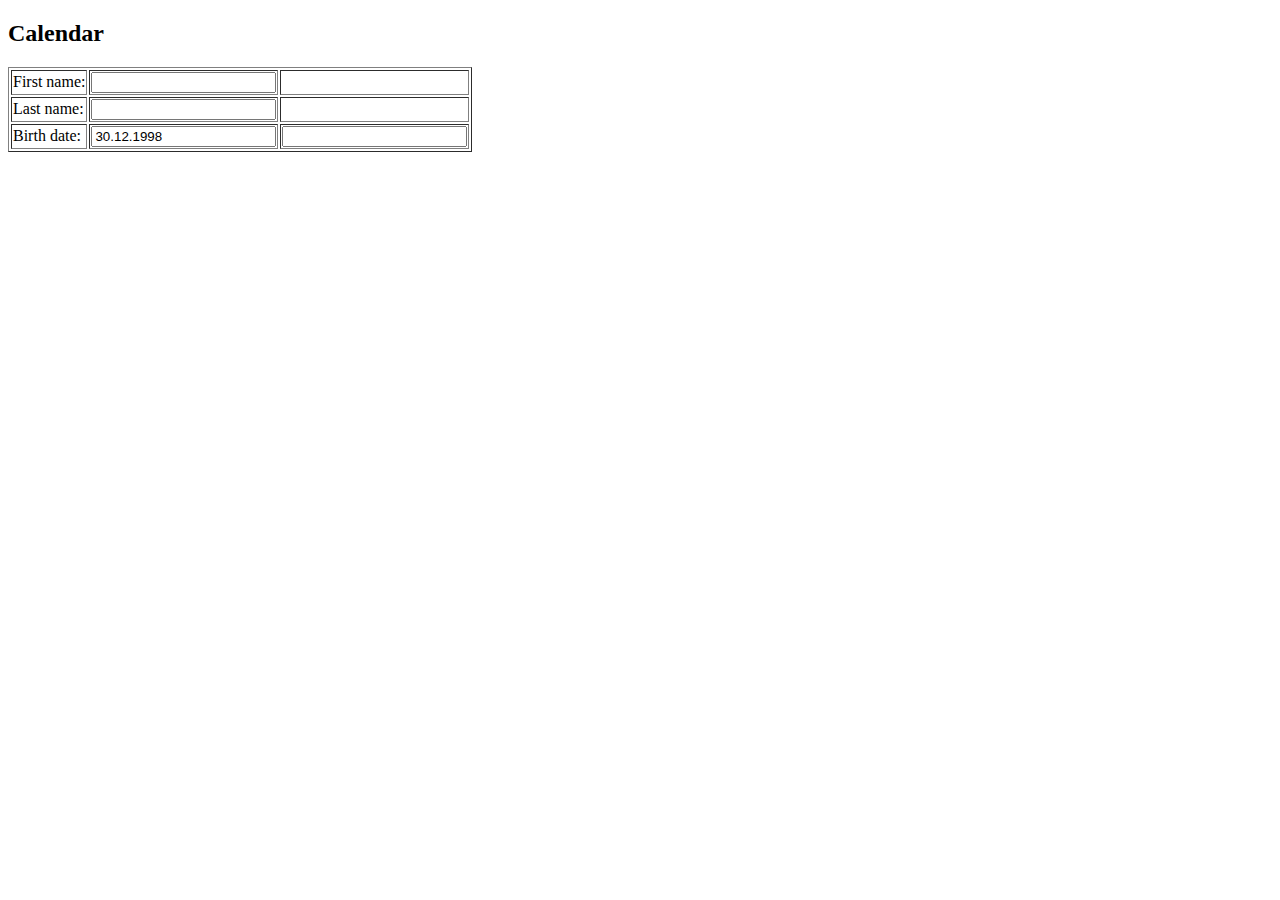
==== index.html @ 3a6dac27 "Add files via upload" ====
<!DOCTYPE html>
<html lang="en">
<head>
<title>Calendar</title>

<meta http-equiv="content-type" content="text/html; charset=utf-8"/>


<link rel="stylesheet" href="calendar.css?d=3671556" type="text/css"/>

<script type='text/JavaScript' src='calendar.js'></script>

<script type='text/JavaScript'>
var config = {
  format: 'd.m.Y',
  start_year: 1970,
  end_year: 2030
};

window.onload = function () {
  SimpleCalendar.init_field("begin_date", config);
  SimpleCalendar.init_field("end_date", config);
}

</script>

</head>

<body class="">
<h2>Calendar</h2>

<table border="1">
<tr>
  <td>First name:</td>
  <td><input type="text" name="first_name" id="first_name"></td>
  <td></td>
</tr>
<tr>
  <td>Last name:</td>
  <td><input type="text" name="last_name" id="last_name"></td>
  <td></td>
</tr>
<tr>
  <td>Birth date:</td>
  <td><input type="text" name="begin_date" id="begin_date" value="30.12.1998"></td>
  <td><input type="text" name="end_date" id="end_date"></td>
</tr>
</table>

</body>
</html>
---- calendar.css ----
.calendar_container
{
  display: none;
  position: absolute;
  top: 0px;
  left: 0px;
  border: 1px solid gray;
  background-color: white;
  -webkit-box-shadow: 5px 5px 10px #000000;
     -moz-box-shadow: 5px 5px 10px #000000;
          box-shadow: 5px 5px 10px #000000;
  z-index: 10;
}

.calendar_container table
{
  border-spacing: 1px;
  border-collapse: separate;
}

.calendar_container select
{
  font-family: Arial;
  font-size: 11px;
  border: 1px solid #cccccc;
  background-color: white;
  /* for Firefox */
  -moz-appearance: none;
  /* for Chrome */
  -webkit-appearance: none;
}

.calendar_container select::-ms-expand
{
  display: none;
}

.calendar_container td
{
  width: 24px;
  height: 20px;
  border: 0px;
  cursor: pointer;
  opacity: 0.8;
  text-align: center;
  vertical-align: middle;
  font-family: Arial;
  font-size: 11px;
}

.calendar_container td.calendar_head
{
  background-color:#5182B5;
  background-image:-webkit-gradient(linear,50% 0,50% 100%,color-stop(0%,#386CA3),color-stop(100%,#729CC6));
  background-image:-webkit-linear-gradient(top,#386CA3,#729CC6);
  background-image:-moz-linear-gradient(top,#386CA3,#729CC6);
  background-image:-o-linear-gradient(top,#386CA3,#729CC6);
  background-image:-ms-linear-gradient(top,#386CA3,#729CC6);
  background-image:linear-gradient(top,#386CA3,#729CC6);
  vertical-align: center;
  padding-top: 3px;
  padding-bottom: 5px;
}

.calendar_container td.weekday
{
  background-color: #bbbbbb;
  font-weight: bold;
  height: 16px;
}

.calendar_container button.arrow_right,
.calendar_container button.arrow_left
{
  outline: none;
  resize: none;
  outline-width: 0;
  cursor: pointer;
  border: 0;
  width: 24px;
  background-color: transparent;
  color: white;
  padding: 0px;
  text-align: center;
}

.calendar_container button.arrow_left
{
  transform: scale(-1, 1);
}

.calendar_container select.month_selector,
.calendar_container select.year_selector
{
  outline: none;
  resize: none;
  cursor: pointer;
  outline-width: 0;
  padding: 0px;
  
}

.calendar_container select.month_selector
{
  width: 90px;
  text-align-last: center;
  margin-right: 3px;
}

.calendar_container select.year_selector
{
  width: 42px;
  text-align-last: center;
}

.calendar_container td.day
{
  background-color: #88D1F1;
}

.calendar_container td.other_month
{
  background-color: #eeeeee; 
}

.calendar_container td.day.weekend
{
  background-color: #87C540; 
}

.calendar_container td.other_month.weekend
{
  background-color: #dcdcdc; 
}

.calendar_container td.day.today
{
  background-color: #FFD96A; 
}

.calendar_container td.day.selected_date
{
  background-color: #4577AB; 
  color: white;
  font-weight: bold;
}

.calendar_container td.day:hover
{
  opacity: 1;
  background-color: #4577AB; 
  color: white;
}
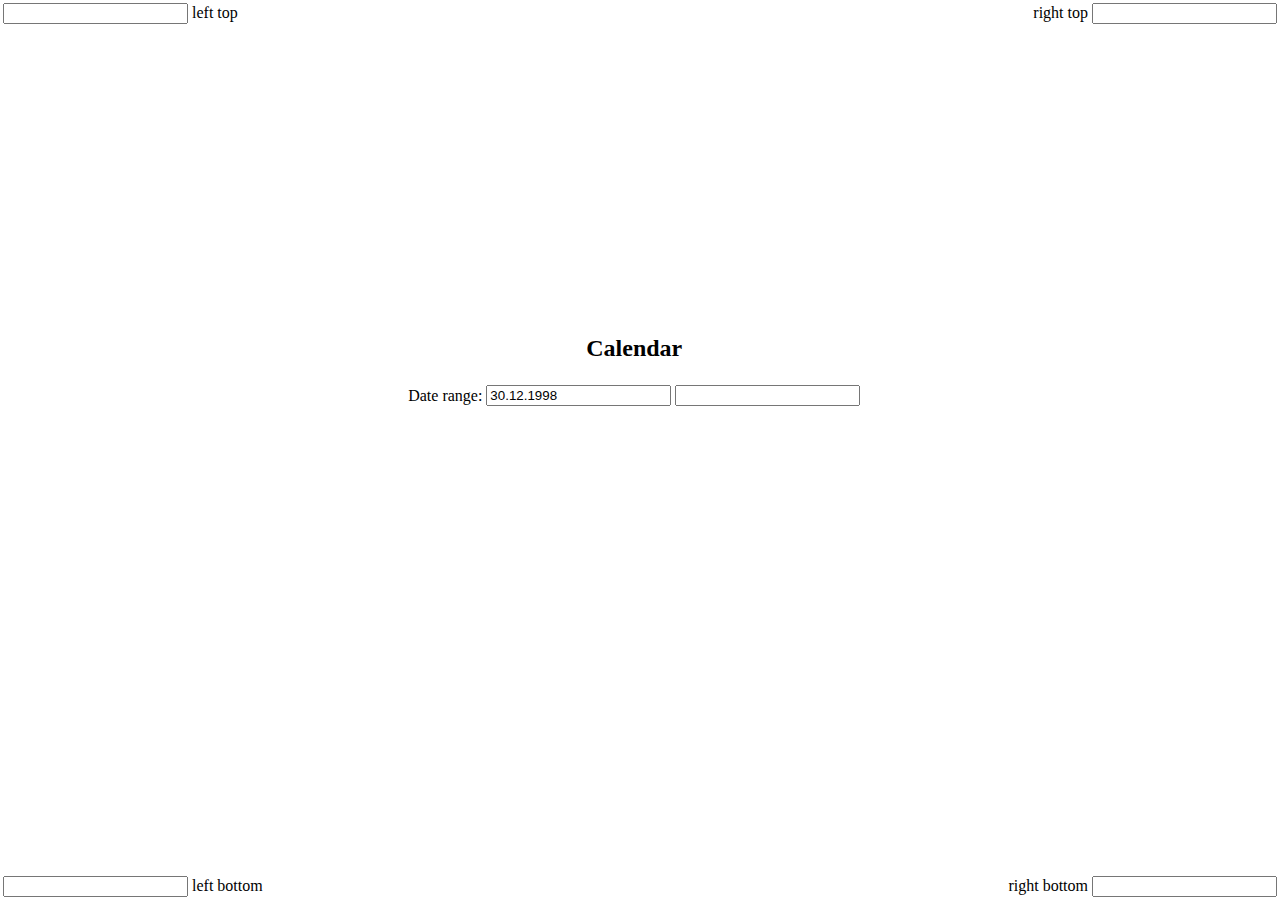
==== commit f9bf66c7: "Mobile design added" ====
--- a/index.html
+++ b/index.html
@@ -1,5 +1,5 @@
 <!DOCTYPE html>
-<html lang="en">
+<html lang="en" style="height:100%">
 <head>
 <title>Calendar</title>
 
@@ -18,34 +18,58 @@
 };
 
 window.onload = function () {
-  SimpleCalendar.init_field("begin_date", config);
-  SimpleCalendar.init_field("end_date", config);
+  SimpleCalendar.assign("begin_date", config);
+  SimpleCalendar.assign("end_date", config);
+
+  SimpleCalendar.assign("date11", config);
+  SimpleCalendar.assign("date12", config);
+  SimpleCalendar.assign("date21", config);
+  SimpleCalendar.assign("date22", config);
 }
 
 </script>
 
 </head>
 
-<body class="">
-<h2>Calendar</h2>
+<body style="height:100%;padding:0;margin:0;position: relative">
+<table style="width:100%;height:100%">
+<tr>
+<td style="vertical-align: top;text-align:left">
+<input type="text" name="date11" id="date11"> left top
+</td>
+<td style="text-align: center">
 
-<table border="1">
-<tr>
-  <td>First name:</td>
-  <td><input type="text" name="first_name" id="first_name"></td>
-  <td></td>
+  <h2>Calendar</h2>
+  
+  <table style="margin:0 auto">
+  <tr>
+    <td>Date range:</td>
+    <td><input type="text" name="begin_date" id="begin_date" value="30.12.1998"></td>
+    <td><input type="text" name="end_date" id="end_date"></td>
+  </tr>
+  </table>
+
+
+</td>
+<td style="vertical-align: top;text-align:right">
+right top <input type="text" name="date12" id="date12"> 
+</td>
 </tr>
 <tr>
-  <td>Last name:</td>
-  <td><input type="text" name="last_name" id="last_name"></td>
-  <td></td>
-</tr>
-<tr>
-  <td>Birth date:</td>
-  <td><input type="text" name="begin_date" id="begin_date" value="30.12.1998"></td>
-  <td><input type="text" name="end_date" id="end_date"></td>
+<td style="vertical-align: bottom;text-align:left">
+<input type="text" name="date21" id="date21"> left bottom 
+</td>
+<td>
+
+</td>
+<td style="vertical-align: bottom;text-align:right">
+right bottom <input type="text" name="date22" id="date22">
+
+</td>
 </tr>
 </table>
 
+
+
 </body>
 </html>--- a/calendar.css
+++ b/calendar.css
@@ -1,154 +1,198 @@
-.calendar_container
-{
-  display: none;
-  position: absolute;
-  top: 0px;
-  left: 0px;
-  border: 1px solid gray;
-  background-color: white;
-  -webkit-box-shadow: 5px 5px 10px #000000;
-     -moz-box-shadow: 5px 5px 10px #000000;
-          box-shadow: 5px 5px 10px #000000;
-  z-index: 10;
+.calendar_container {
+    display: none;
+    position: absolute;
+    top: 0px;
+    left: 0px;
+    border: 1px solid gray;
+    background-color: white;
+    -webkit-box-shadow: 5px 5px 10px #000000;
+    -moz-box-shadow: 5px 5px 10px #000000;
+    box-shadow: 5px 5px 10px #000000;
+    z-index: 10000000;
 }
 
-.calendar_container table
-{
-  border-spacing: 1px;
-  border-collapse: separate;
+.calendar_container table {
+    border-spacing: 1px;
+    border-collapse: separate;
 }
 
-.calendar_container select
-{
-  font-family: Arial;
-  font-size: 11px;
-  border: 1px solid #cccccc;
-  background-color: white;
-  /* for Firefox */
-  -moz-appearance: none;
-  /* for Chrome */
-  -webkit-appearance: none;
+.calendar_container select::-ms-expand {
+    display: none;
 }
 
-.calendar_container select::-ms-expand
-{
-  display: none;
+body .calendar_container td {
+    width: 24px;
+    height: 20px;
+    border: 0px;
+    cursor: pointer;
+    opacity: 0.8;
+    text-align: center;
+    vertical-align: middle;
+    font-family: Arial;
+    font-size: 11px;
+    color: black !important;
+    font-weight: normal !important;
 }
 
-.calendar_container td
-{
-  width: 24px;
-  height: 20px;
-  border: 0px;
-  cursor: pointer;
-  opacity: 0.8;
-  text-align: center;
-  vertical-align: middle;
-  font-family: Arial;
-  font-size: 11px;
+.calendar_container td.calendar_head {
+    background-color: #5182B5;
+    background-image: -webkit-gradient(linear, 50% 0, 50% 100%, color-stop(0%, #386CA3), color-stop(100%, #729CC6));
+    background-image: -webkit-linear-gradient(to top, #386CA3, #729CC6);
+    background-image: -moz-linear-gradient(to top, #386CA3, #729CC6);
+    background-image: -o-linear-gradient(to top, #386CA3, #729CC6);
+    background-image: -ms-linear-gradient(to top, #386CA3, #729CC6);
+    background-image: linear-gradient(to top, #386CA3, #729CC6);
+    vertical-align: top;
+    padding-top: 2px;
+    padding-bottom: 5px;
 }
 
-.calendar_container td.calendar_head
-{
-  background-color:#5182B5;
-  background-image:-webkit-gradient(linear,50% 0,50% 100%,color-stop(0%,#386CA3),color-stop(100%,#729CC6));
-  background-image:-webkit-linear-gradient(top,#386CA3,#729CC6);
-  background-image:-moz-linear-gradient(top,#386CA3,#729CC6);
-  background-image:-o-linear-gradient(top,#386CA3,#729CC6);
-  background-image:-ms-linear-gradient(top,#386CA3,#729CC6);
-  background-image:linear-gradient(top,#386CA3,#729CC6);
-  vertical-align: center;
-  padding-top: 3px;
-  padding-bottom: 5px;
-}
-
-.calendar_container td.weekday
-{
-  background-color: #bbbbbb;
-  font-weight: bold;
-  height: 16px;
+.calendar_container td.weekday {
+    background-color: #bbbbbb;
+    font-weight: bold;
+    height: 16px;
 }
 
 .calendar_container button.arrow_right,
-.calendar_container button.arrow_left
-{
-  outline: none;
-  resize: none;
-  outline-width: 0;
-  cursor: pointer;
-  border: 0;
-  width: 24px;
-  background-color: transparent;
-  color: white;
-  padding: 0px;
-  text-align: center;
+.calendar_container button.arrow_left {
+    outline: none;
+    resize: none;
+    outline-width: 0;
+    cursor: pointer;
+    border: 0;
+    width: 24px;
+    background-color: transparent;
+    color: white;
+    padding: 0px;
+    text-align: center;
+    box-sizing: border-box;
+    min-width: inherit;
+    height: 18px;
+    display: inline-block;
+    margin: 0;
 }
 
-.calendar_container button.arrow_left
-{
-  transform: scale(-1, 1);
+.calendar_container button.arrow_left {
+    transform: scale(-1, 1);
 }
 
 .calendar_container select.month_selector,
-.calendar_container select.year_selector
-{
-  outline: none;
-  resize: none;
-  cursor: pointer;
-  outline-width: 0;
-  padding: 0px;
-  
+.calendar_container select.year_selector {
+    font-family: Arial;
+    font-size: 11px;
+    border: 1px solid #cccccc;
+    background-color: white;
+    /* for Firefox */
+    -moz-appearance: none;
+    /* for Chrome */
+    -webkit-appearance: none;
+    box-sizing: border-box;
+    display: inline-block;
+    outline: none;
+    resize: none;
+    cursor: pointer;
+    outline-width: 0;
+    padding: 0px;
+    height: 18px;
+    margin: 0;
 }
 
-.calendar_container select.month_selector
-{
-  width: 90px;
-  text-align-last: center;
-  margin-right: 3px;
+.calendar_container select.month_selector {
+    width: 88px;
+    text-align-last: center;
+    margin-right: 3px;
 }
 
-.calendar_container select.year_selector
-{
-  width: 42px;
-  text-align-last: center;
+.calendar_container select.year_selector {
+    width: 42px;
+    text-align-last: center;
 }
 
-.calendar_container td.day
-{
-  background-color: #88D1F1;
+.calendar_container td.day {
+    background-color: #88D1F1;
 }
 
-.calendar_container td.other_month
-{
-  background-color: #eeeeee; 
+.calendar_container td.other_month {
+    background-color: #eeeeee;
 }
 
-.calendar_container td.day.weekend
-{
-  background-color: #87C540; 
+.calendar_container td.day.weekend {
+    background-color: #87C540;
 }
 
-.calendar_container td.other_month.weekend
-{
-  background-color: #dcdcdc; 
+.calendar_container td.other_month.weekend {
+    background-color: #dcdcdc;
 }
 
-.calendar_container td.day.today
-{
-  background-color: #FFD96A; 
+.calendar_container td.day.today {
+    background-color: #FFD96A;
 }
 
-.calendar_container td.day.selected_date
-{
-  background-color: #4577AB; 
-  color: white;
-  font-weight: bold;
+.calendar_container td.day.selected_date {
+    background-color: #4577AB;
+    color: white;
+    font-weight: bold;
 }
 
-.calendar_container td.day:hover
-{
-  opacity: 1;
-  background-color: #4577AB; 
-  color: white;
+.calendar_container td.day:hover {
+    opacity: 1;
+    background-color: #4577AB;
+    color: white;
 }
 
+@media only screen 
+  and (min-device-width: 320px) 
+  and (max-device-width: 568px)
+  and (-webkit-min-device-pixel-ratio: 2) {
+  .calendar_container table
+  {
+    border-spacing: 5px;
+  }
+
+  body .calendar_container td
+  {
+    width: 100px;
+    height: 90px;
+    font-size: 50px;
+    color: black !important;
+    font-weight: normal !important;
+  }
+
+  .calendar_container td.calendar_head
+  {
+    padding-top: 12px;  
+    padding-bottom: 2px;  
+  }
+
+  body .calendar_container td.weekday
+  {
+    height: 80px;
+  }
+
+  .calendar_container button.arrow_right,
+  .calendar_container button.arrow_left
+  {
+    width: 120px;
+    font-size: 50px;
+    height: 70px;
+  }
+
+  .calendar_container select.month_selector,
+  .calendar_container select.year_selector 
+  {
+      font-size: 50px;
+  }
+
+  .calendar_container select.month_selector
+  {
+    width: 320px;
+    margin-right: 15px;
+    height: 70px;
+  }
+
+  .calendar_container select.year_selector
+  {
+    width: 160px;
+    height: 70px;
+  }
+} /* @media only screen and (max-width: 480px) */